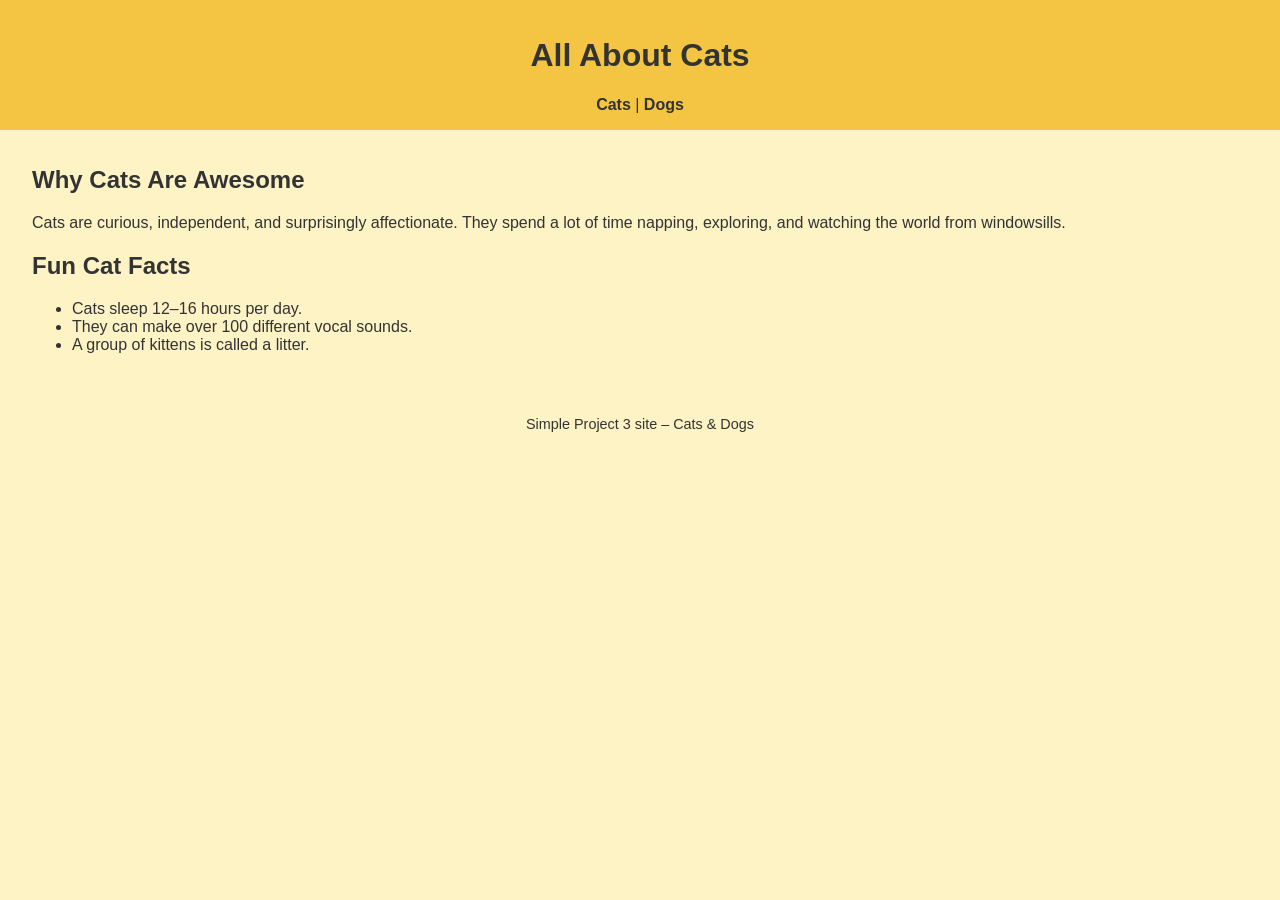
==== web-content/index.html @ a7b9b6a0 "empty stuff and proj3 copied files" ====
<!DOCTYPE html>
<html lang="en">
<head>
  <meta charset="UTF-8">
  <title>Cats Page</title>
  <link rel="stylesheet" href="styles.css">
</head>
<body class="cats">
  <header>
    <h1>All About Cats</h1>
    <nav>
      <a href="index.html">Cats</a> |
      <a href="dogs.html">Dogs</a>
    </nav>
  </header>

  <main>
    <section>
      <h2>Why Cats Are Awesome</h2>
      <p>
        Cats are curious, independent, and surprisingly affectionate. 
        They spend a lot of time napping, exploring, and watching the world from windowsills.
      </p>
    </section>

    <section>
      <h2>Fun Cat Facts</h2>
      <ul>
        <li>Cats sleep 12–16 hours per day.</li>
        <li>They can make over 100 different vocal sounds.</li>
        <li>A group of kittens is called a litter.</li>
      </ul>
    </section>
  </main>

  <footer>
    <p>Simple Project 3 site – Cats &amp; Dogs</p>
  </footer>
</body>
</html>
---- web-content/styles.css ----
body {
  margin: 0;
  font-family: Arial, Helvetica, sans-serif;
}

header {
  padding: 1rem;
  text-align: center;
}

nav a {
  text-decoration: none;
  font-weight: bold;
}

main {
  padding: 1rem 2rem;
}

footer {
  text-align: center;
  padding: 1rem;
  font-size: 0.9rem;
}

/* Cats page colors */
body.cats {
  background-color: #fdf3c4; /* light yellow */
  color: #333333;
}

body.cats header {
  background-color: #f4c542;
}

body.cats nav a {
  color: #333333;
}

/* Dogs page colors */
body.dogs {
  background-color: #c4e4fd; /* light blue */
  color: #222222;
}

body.dogs header {
  background-color: #4287f5;
}

body.dogs nav a {
  color: #ffffff;
}
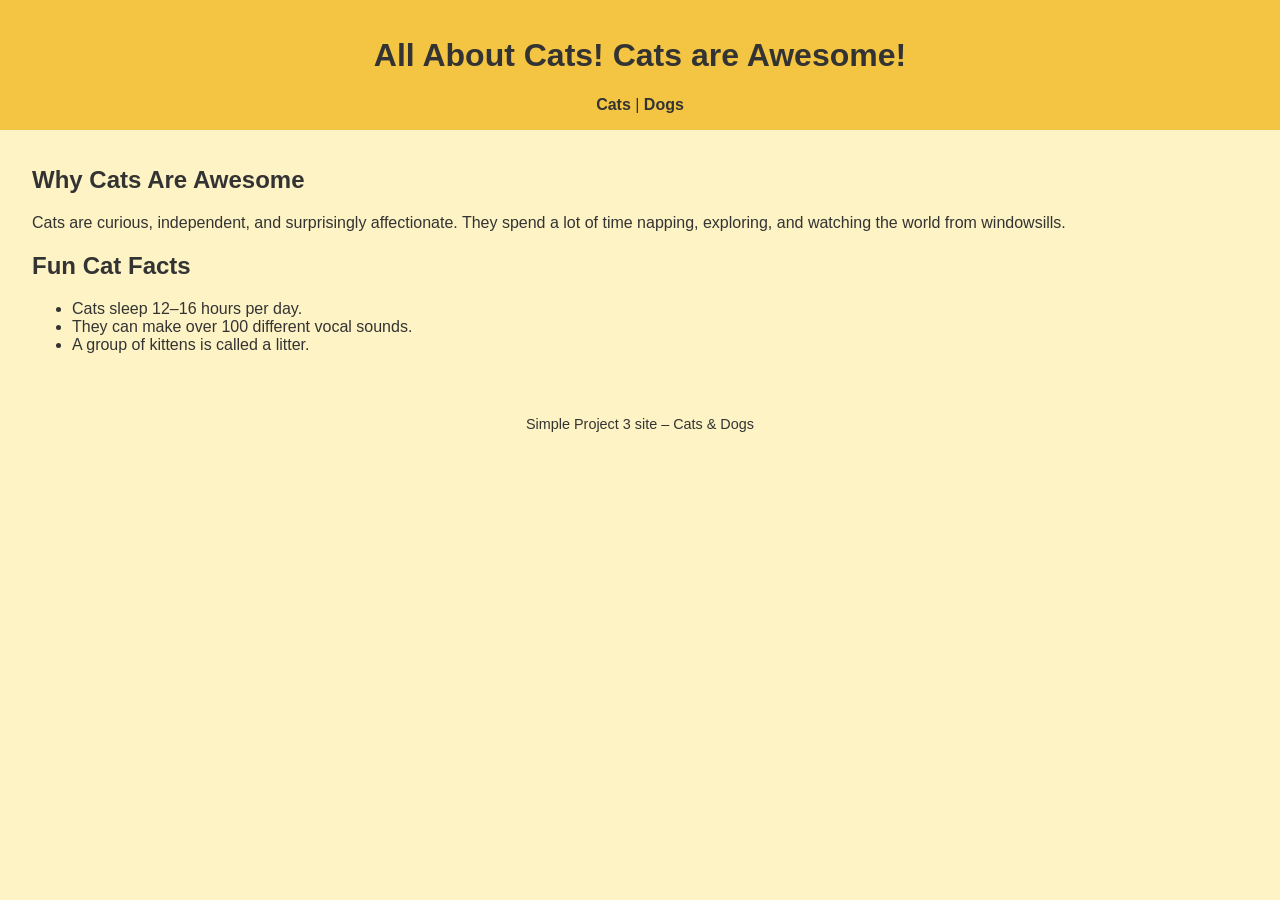
==== commit 54838d8d: "test" ====
--- a/web-content/index.html
+++ b/web-content/index.html
@@ -7,7 +7,7 @@
 </head>
 <body class="cats">
   <header>
-    <h1>All About Cats</h1>
+    <h1>All About Cats! Cats are Awesome!</h1>
     <nav>
       <a href="index.html">Cats</a> |
       <a href="dogs.html">Dogs</a>
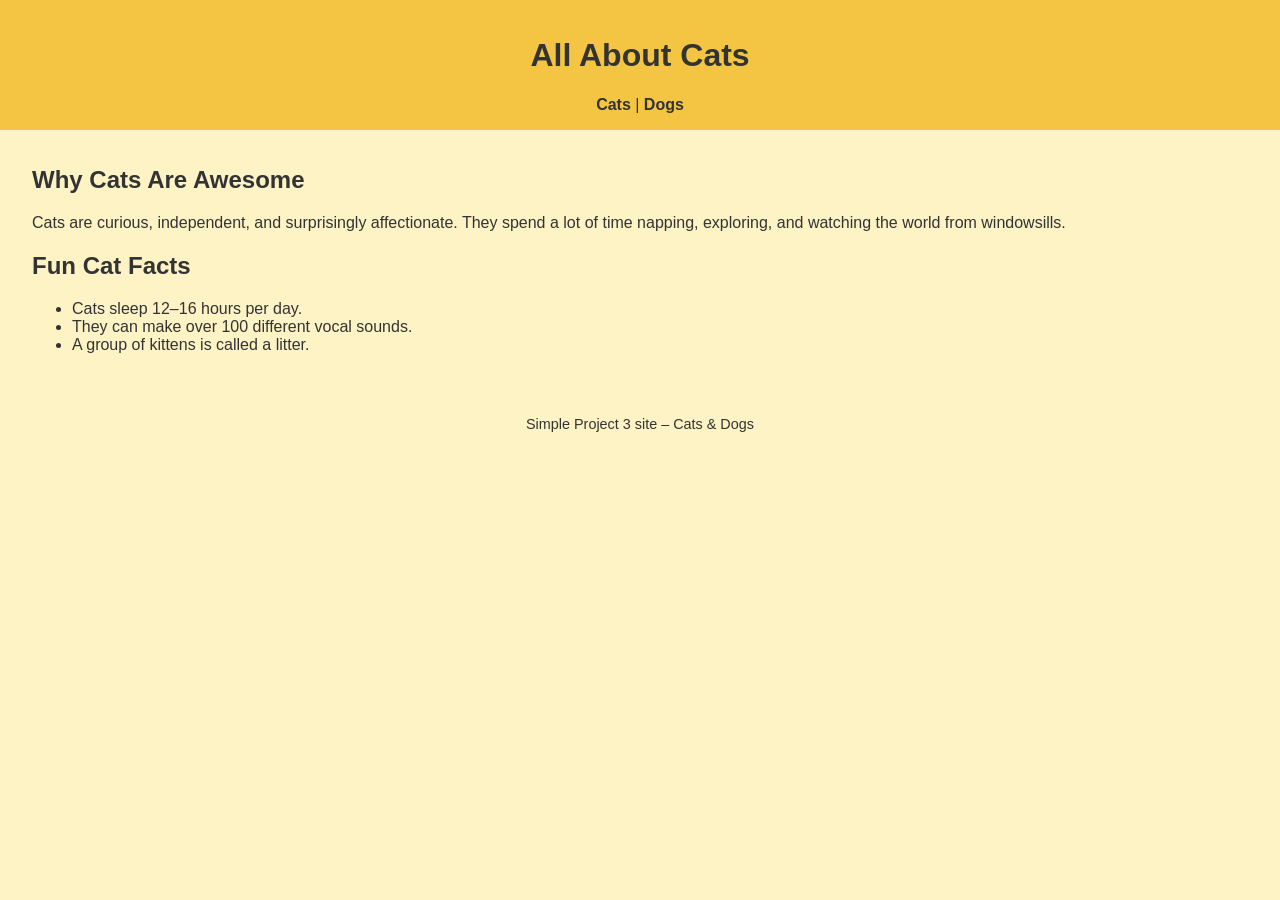
==== commit 6cf9c20d: "demo commit" ====
--- a/web-content/index.html
+++ b/web-content/index.html
@@ -7,7 +7,7 @@
 </head>
 <body class="cats">
   <header>
-    <h1>All About Cats! Cats are Awesome!</h1>
+    <h1>All About Cats</h1>
     <nav>
       <a href="index.html">Cats</a> |
       <a href="dogs.html">Dogs</a>
